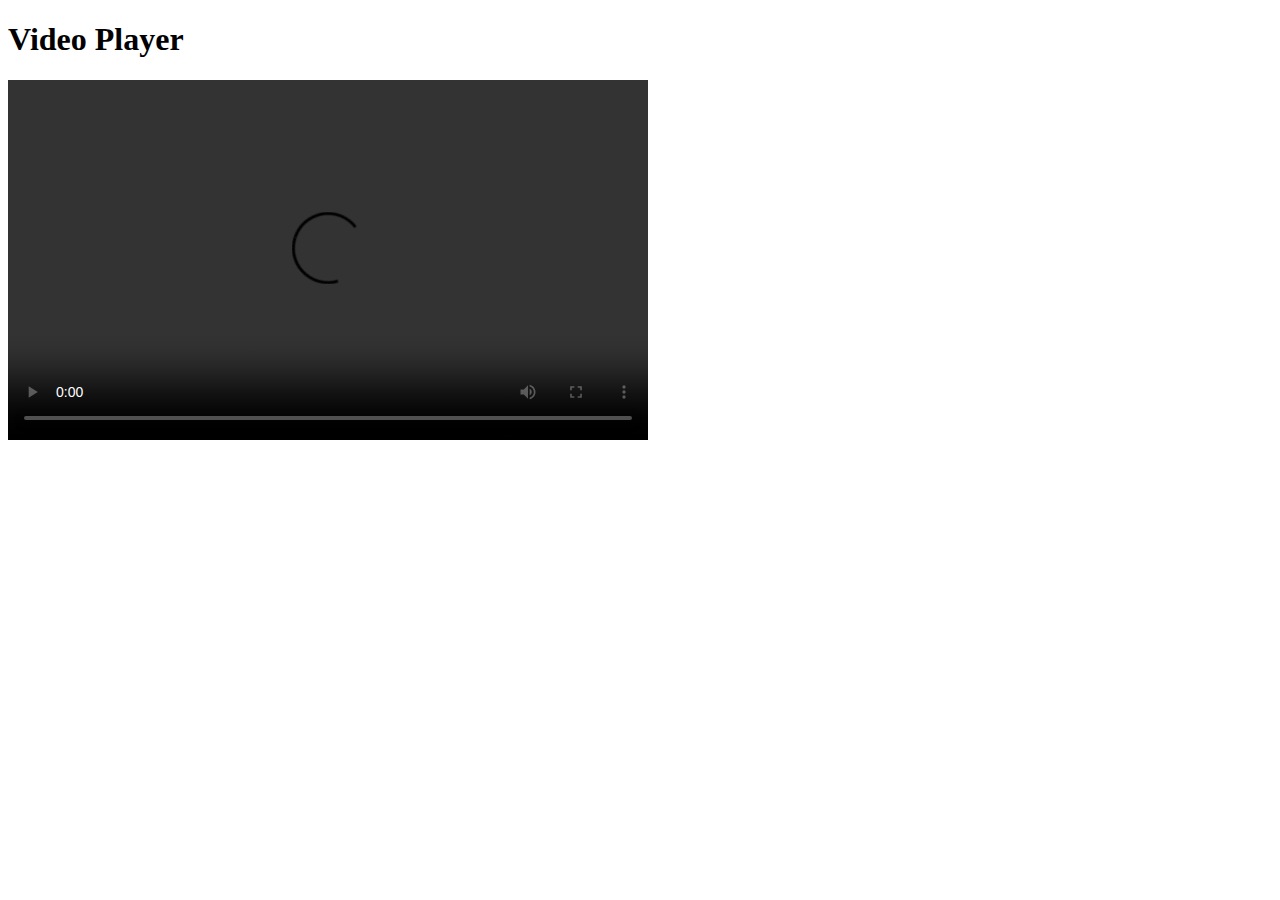
==== play.html @ e99bfd43 "Create play.html" ====
<!DOCTYPE html>
<html lang="en">
<head>
    <meta charset="UTF-8">
    <meta name="viewport" content="width=device-width, initial-scale=1.0">
    <title>Video Player</title>
</head>
<body>
    <h1>Video Player</h1>
    <video controls autoplay width="640" height="360">
        <source src="YOUR_M3U8_URL" type="application/x-mpegURL">
        Your browser does not support the video tag.
    </video>
</body>
</html>
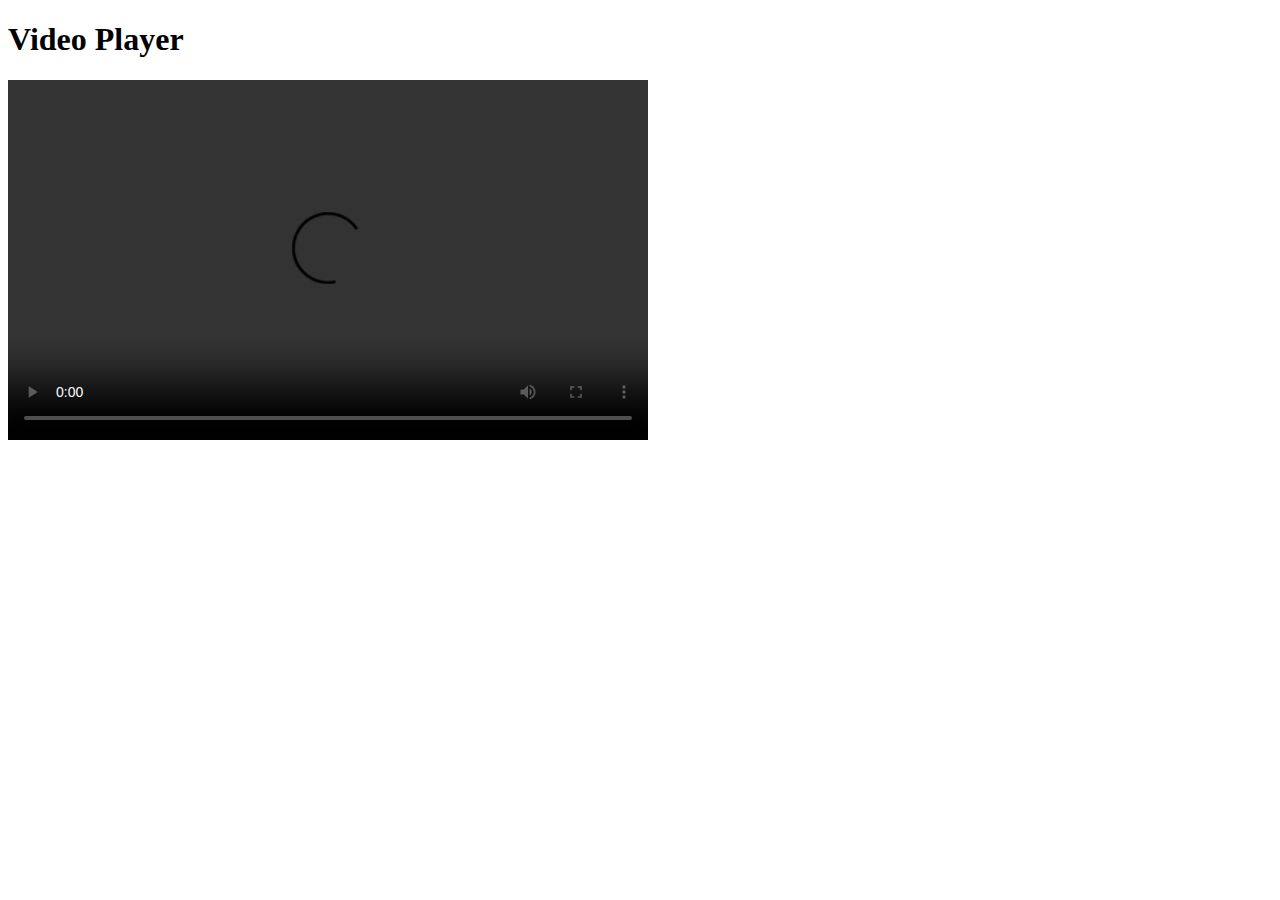
==== commit d72c22de: "Update play.html" ====
--- a/play.html
+++ b/play.html
@@ -8,7 +8,7 @@
 <body>
     <h1>Video Player</h1>
     <video controls autoplay width="640" height="360">
-        <source src="YOUR_M3U8_URL" type="application/x-mpegURL">
+        <source src="https://jxam.vidrock.pro/cdn/EqPFIfMQWADtjDlGha7rC8UuoFwA4+O7Qkd7rqk+wYkqUtAcS2El_Po4w12gXe6GqtKNRtc_/br/H4/v.m3u8" type="application/x-mpegURL">
         Your browser does not support the video tag.
     </video>
 </body>
